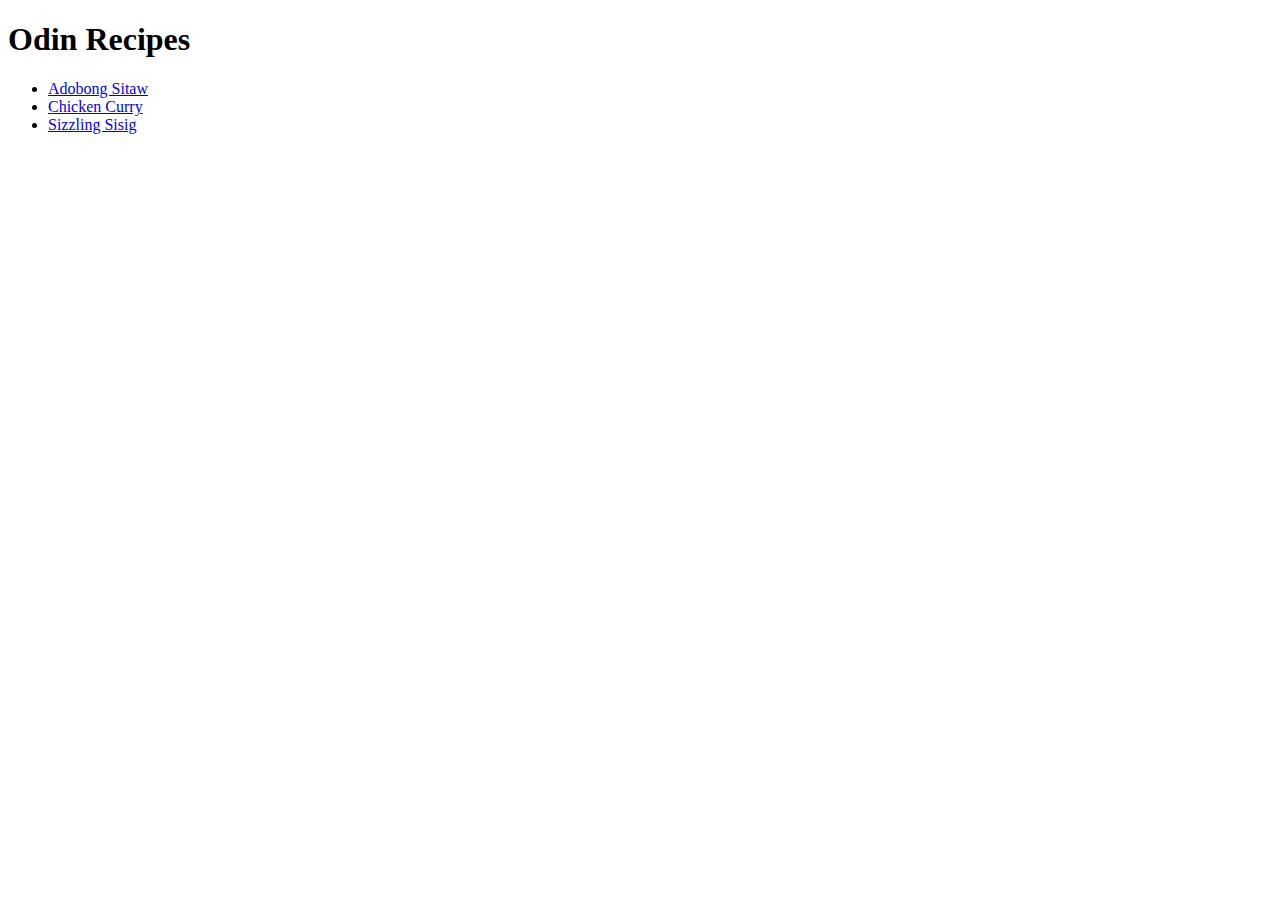
==== index.html @ ded42679 "removed work in progress message" ====
<!DOCTYPE html>
<html lang="en">
<head>
    <meta charset="UTF-8">
    <meta name="viewport" content="width=device-width, initial-scale=1.0">
    <title>Document</title>
</head>
<body>
    <h1>Odin Recipes</h1>

    <ul>
        <li> <a href="recipes/adobong-sitaw.html">Adobong Sitaw</a></li>
        <li><a href="recipes/chicker-curry.html">Chicken Curry</a></li>
        <li><a href="recipes/sisig.html">Sizzling Sisig</a></li>
    </ul>

</body>
</html>
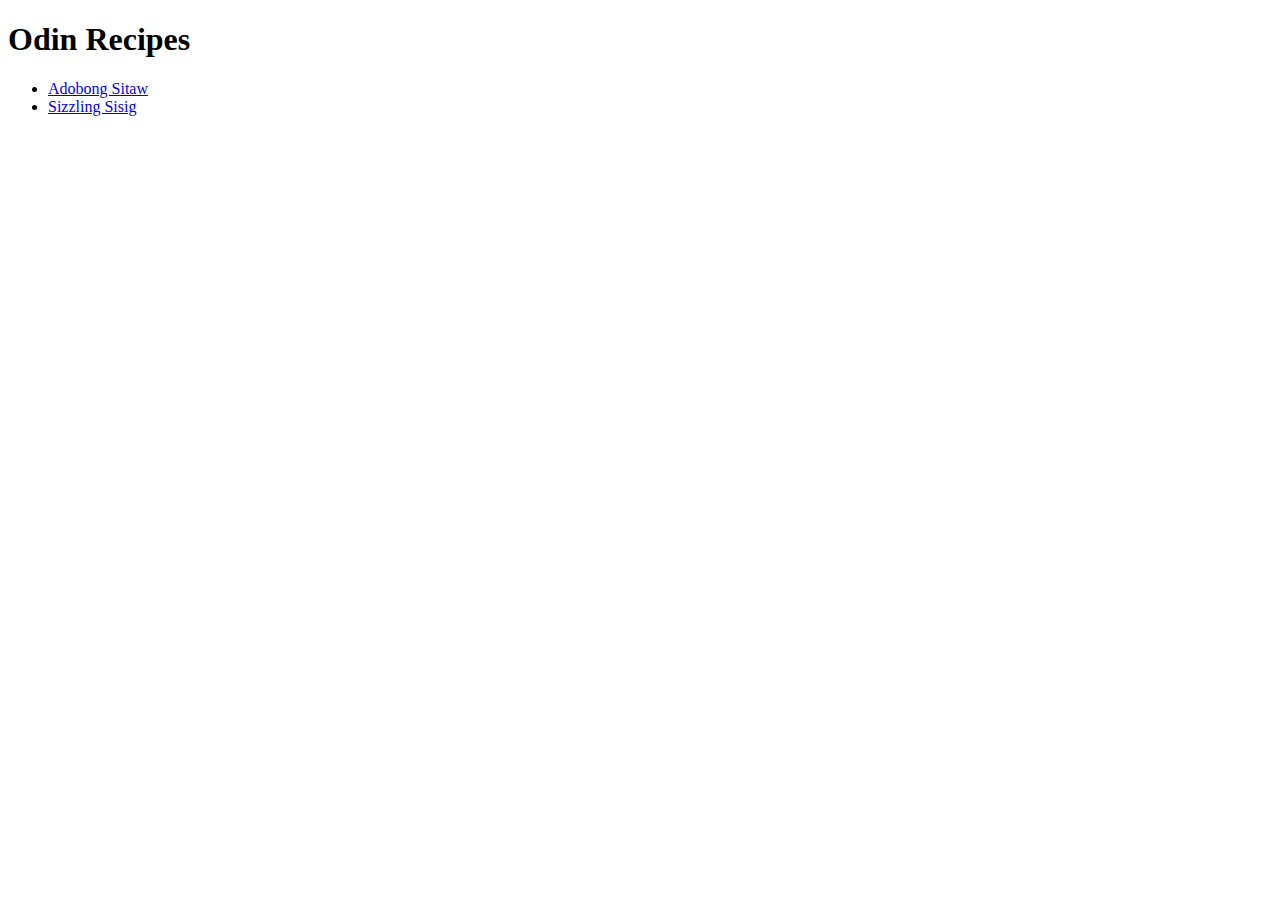
==== commit 5ddcd45a: "removed chicken curry recipe" ====
--- a/index.html
+++ b/index.html
@@ -9,8 +9,7 @@
     <h1>Odin Recipes</h1>
 
     <ul>
-        <li> <a href="recipes/adobong-sitaw.html">Adobong Sitaw</a></li>
-        <li><a href="recipes/chicker-curry.html">Chicken Curry</a></li>
+        <li><a href="recipes/adobong-sitaw.html">Adobong Sitaw</a></li>
         <li><a href="recipes/sisig.html">Sizzling Sisig</a></li>
     </ul>
 
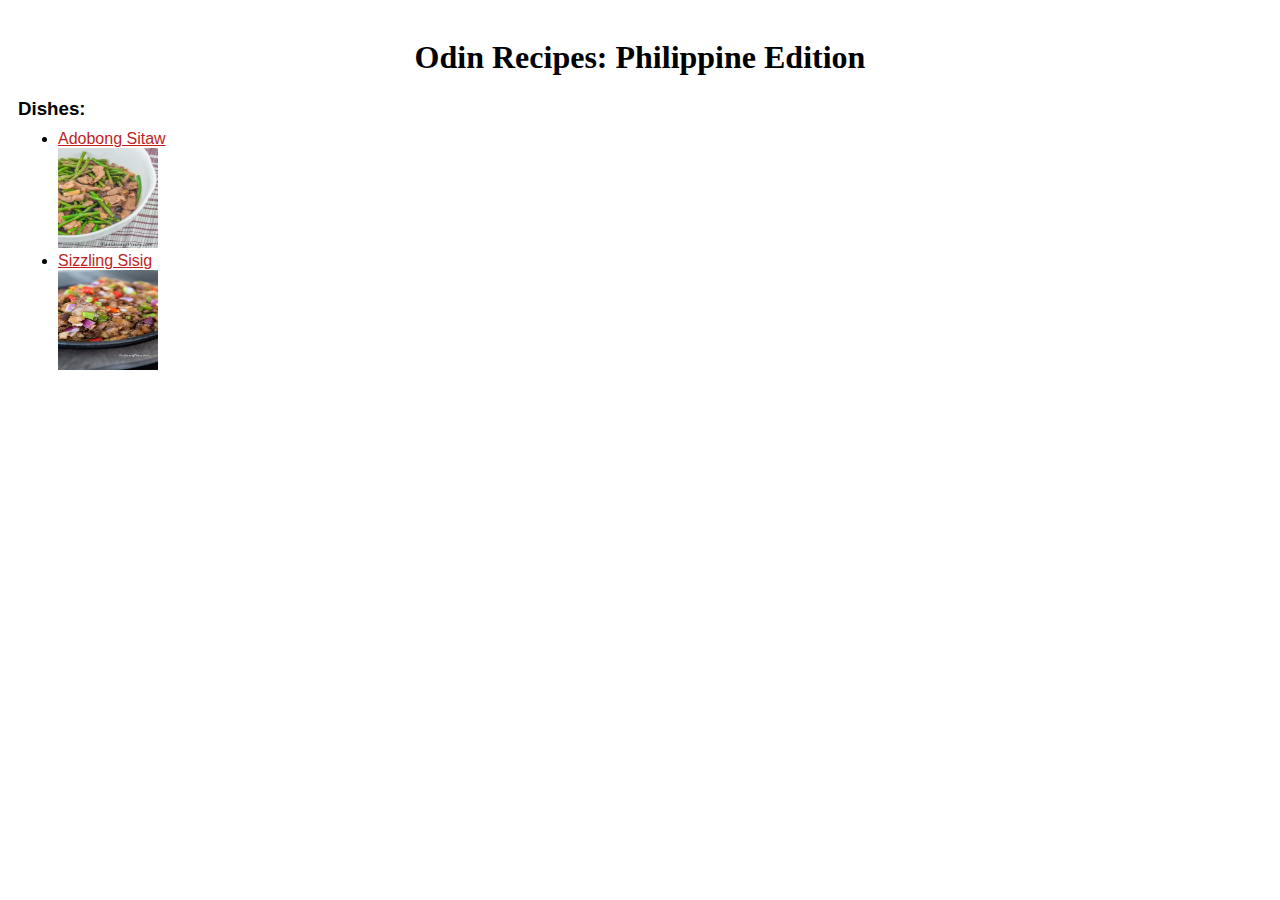
==== commit 69fc7a80: "Add css styling" ====
--- a/index.html
+++ b/index.html
@@ -3,14 +3,17 @@
 <head>
     <meta charset="UTF-8">
     <meta name="viewport" content="width=device-width, initial-scale=1.0">
-    <title>Document</title>
+    <title>Filipino Recipes</title>
+    <link rel="stylesheet" href="style.css">
 </head>
 <body>
-    <h1>Odin Recipes</h1>
-
+    <h1>Odin Recipes: Philippine Edition</h1>
+    <h3>Dishes:</h3>
     <ul>
         <li><a href="recipes/adobong-sitaw.html">Adobong Sitaw</a></li>
+        <img src="../images/adobong-sitaw.jpg" alt="adobong stringbean">
         <li><a href="recipes/sisig.html">Sizzling Sisig</a></li>
+        <img src="../images/sizzling-sisig.jpg" alt="sizzling-sisig">
     </ul>
 
 </body>
--- a/style.css
+++ b/style.css
@@ -0,0 +1,19 @@
+body {
+    text-align: center;
+    font-family: Arial, Helvetica, sans-serif;
+    padding: 10px 0;  
+}
+h1 {
+    font-family: Georgia, 'Times New Roman', Times, serif;}
+img {
+    height: 100px;
+    width: 100px;
+}
+ul,ol,h2,h3,p {
+    text-align: left;
+    margin: 10px;
+}
+a {
+    color: rgb(190, 30, 30);
+    
+}
